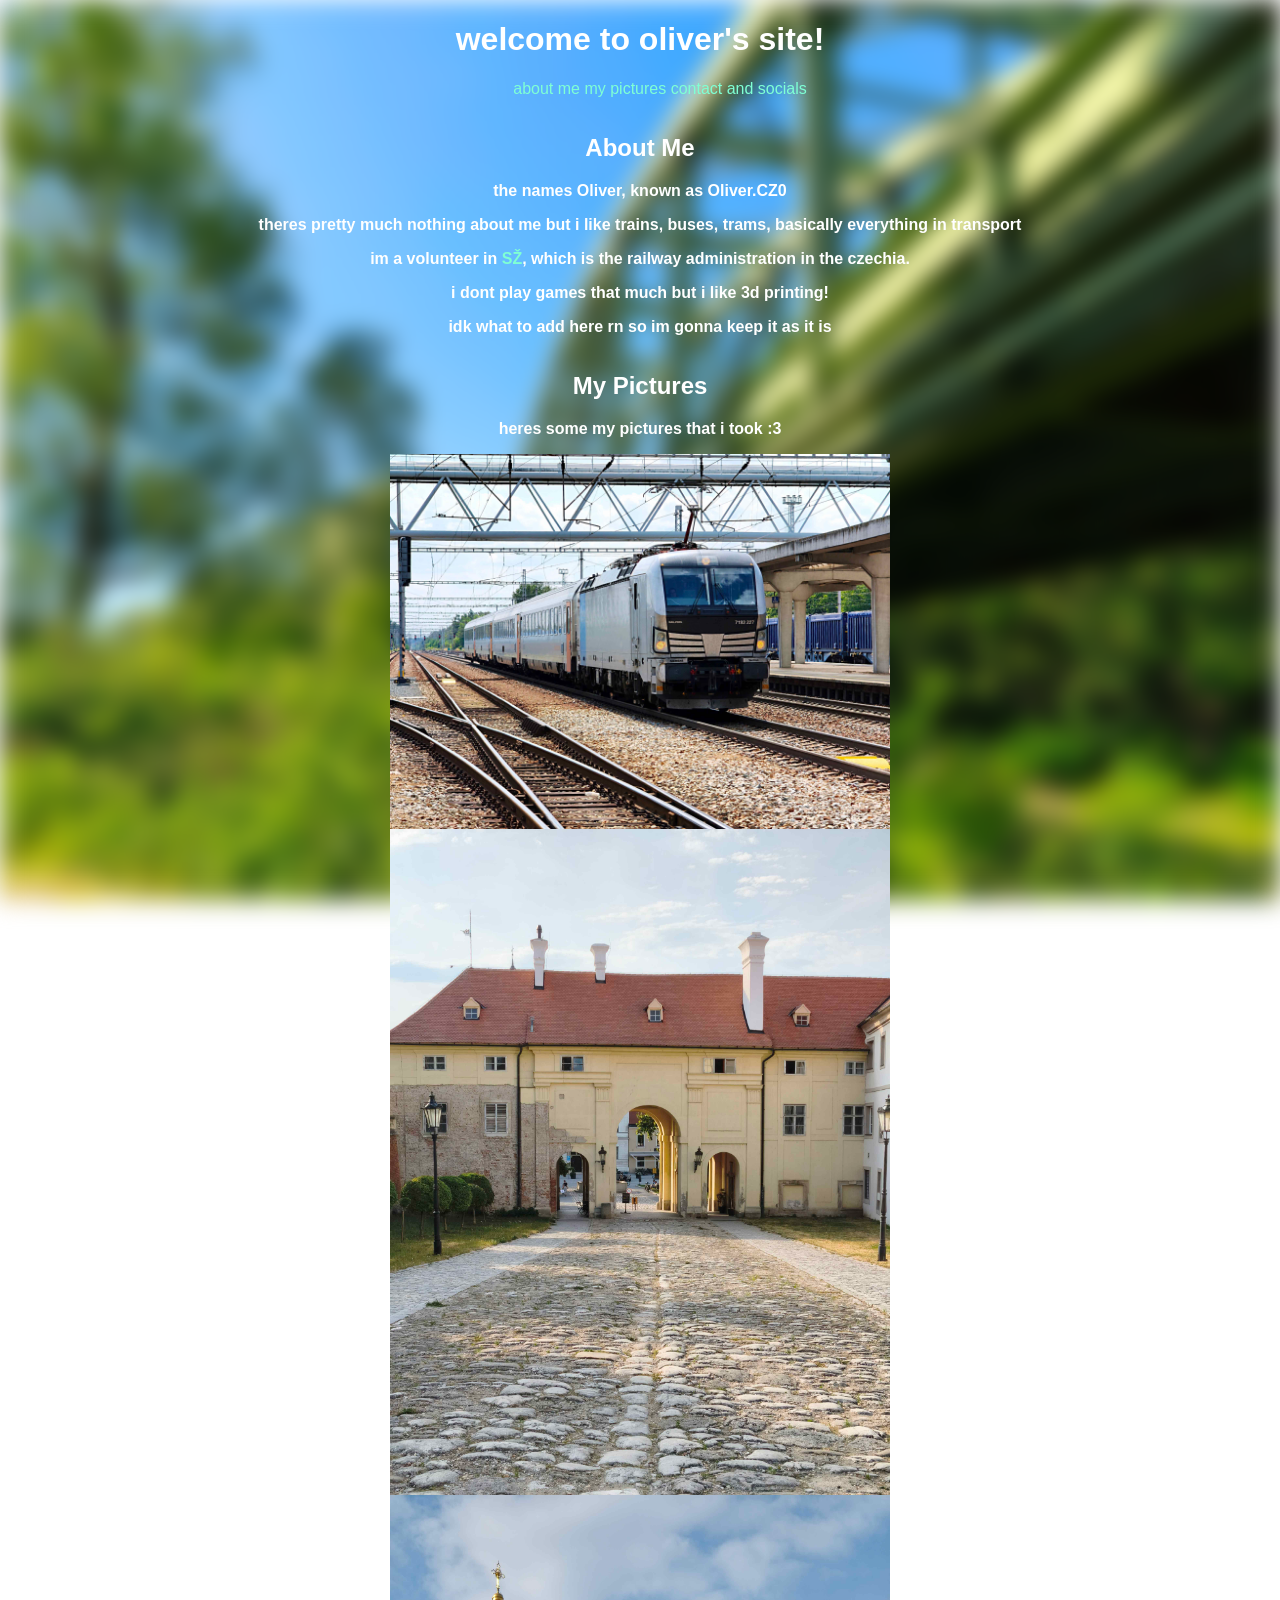
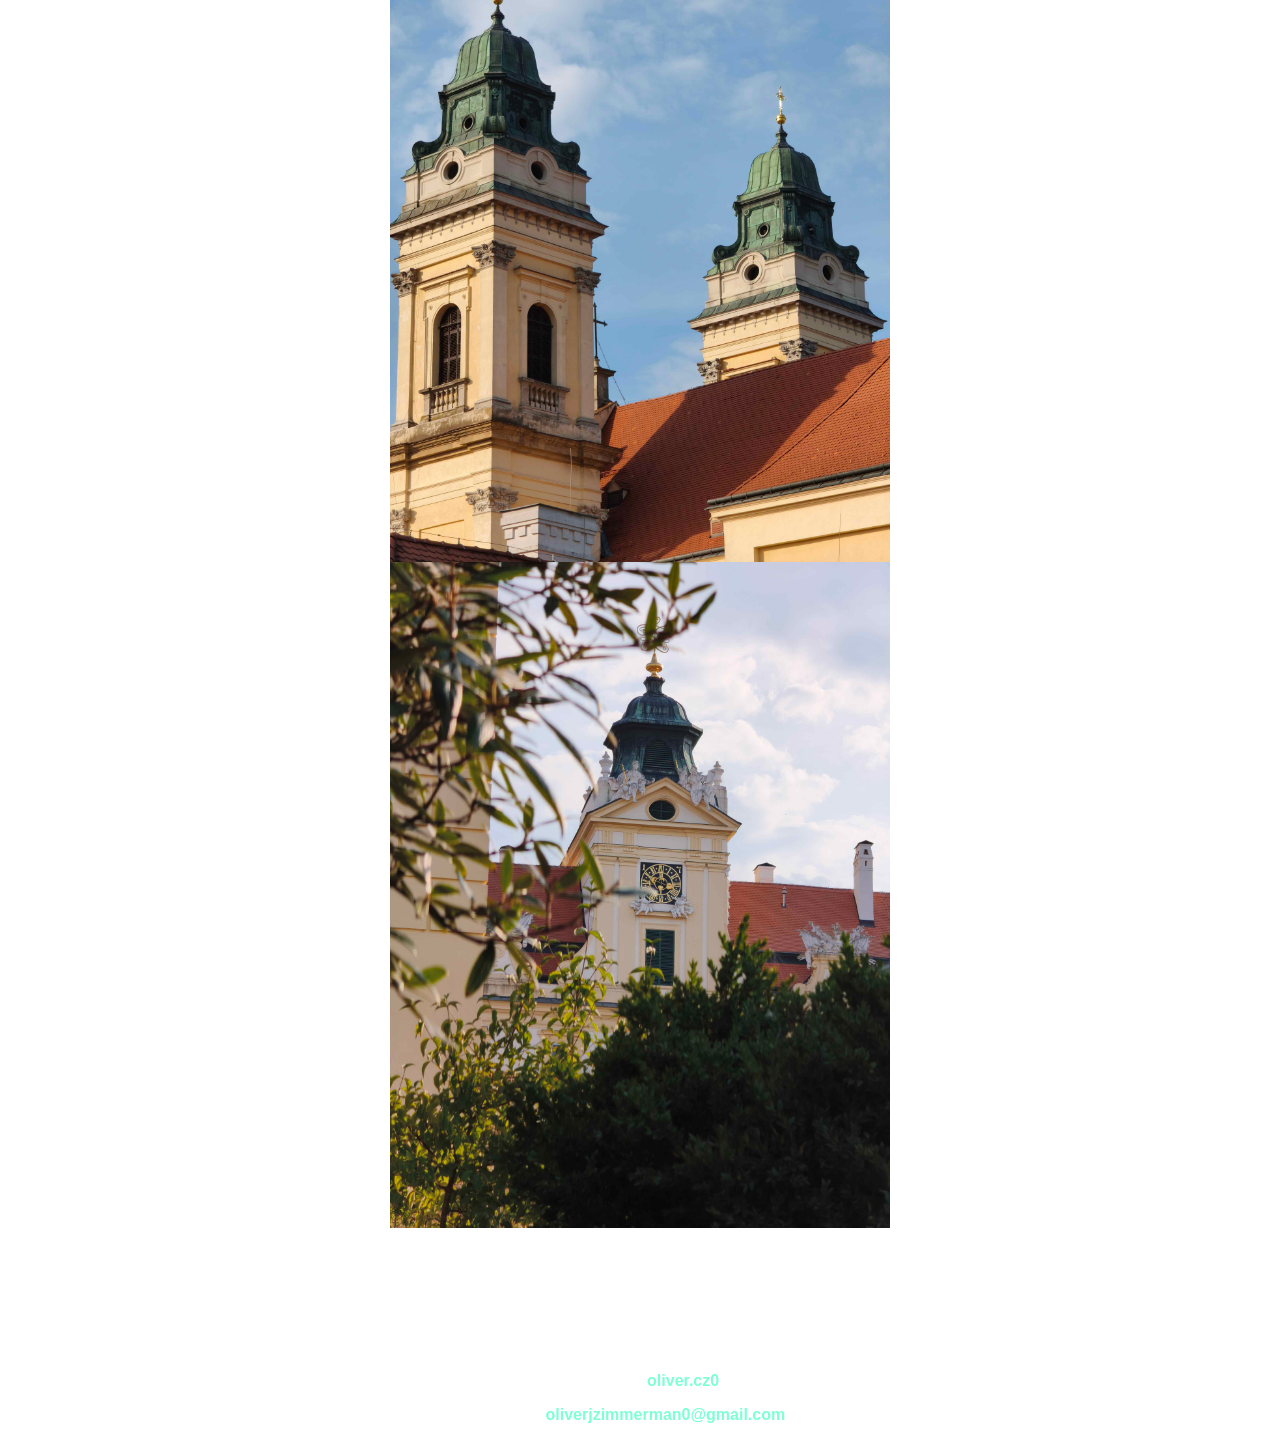
==== index.html @ f642ba24 "Rename Untitled-1.html to index.html" ====
<html>
<head>
    <title>Oliver.CZ0</title>
</head>
<body>
<header>  
<h1><b>welcome to oliver's site!</b></h1>
<link rel="stylesheet" href="something.css">
<nav>
    <ul>
    <a href="#about">about me</a>    
    <a href="#pictures">my pictures</a>
    <a href="#contact">contact and socials</a>
    </ul>
</nav>
</header>
<section id="about">
  <h2>About Me</h2>
  <p> <b> the names Oliver, known as Oliver.CZ0 <b></p>
  <p> theres pretty much nothing about me but i like trains, buses, trams, basically everything in transport</p>
  <p> im a volunteer in <a href="https://www.spravazeleznic.cz/">SŽ</a>, which is the railway administration in the czechia.</p>
  <p> i dont play games that much but i like 3d printing!</p>
  <p> idk what to add here rn so im gonna keep it as it is</p>
</section>

<section id="pictures">
  <h2>My Pictures</h2>
  <p>heres some my pictures that i took :3</p>
  <img src="levectron.jpg" alt="a leo express train arriving to Hodonín (my hometown)" width="500">
  <img src="MVIMG_20260716_181721.jpg" alt="a rockroad in Valtice that leads to the square" width="500">
  <img src="MVIMG_20260716_181803_1.jpg" alt="the church of the assumption of the virgin Mary in Valtice" width="500">
  <img src="MVIMG_20260716_182024.jpg" alt="the Valtice castle" width="500">
</section>

<section id="contact">
  <h2>Contact and Socials</h2>
  <h6><b> dont sign me up for some websites... this is only for contact purposes</b></h6>
  <p>discord: Oliver.CZ0</p>
  <p>instagram: <a href="https://www.instagram.com/oliver.cz0/">oliver.cz0</a></p>
  <p>email: <a href="mailto:oliverjzimmerman0@gmail.com">oliverjzimmerman0@gmail.com</a></p>
</section>







</body>
</html>
---- something.css ----
body {
  margin: 0;
  min-height: 100vh;
  color: #ffffff;
  position: relative;
  overflow-x: hidden;
  overflow-y: auto;
  font-family: "Comic Sans MS", cursive, sans-serif;
  text-align: center;
  display: flex;
  flex-direction: column;
  justify-content: center;
  align-items: center;
}

img {
  max-width: 100%;
  height: auto;
  display: block;
  margin: 0 auto;
}

a,
 a:visited {
  color: #7fffd4;
  text-decoration: none;
  transition: color 0.2s ease;
}

a:hover,
 a:focus,
 a:active {
  color: #40e0d0;
  text-decoration: underline;
}

body::before {
  content: "";
  position: fixed;
  inset: 0;
  background: url("background.jpg") center/cover no-repeat;
  filter: blur(12px);
  z-index: -1;
}
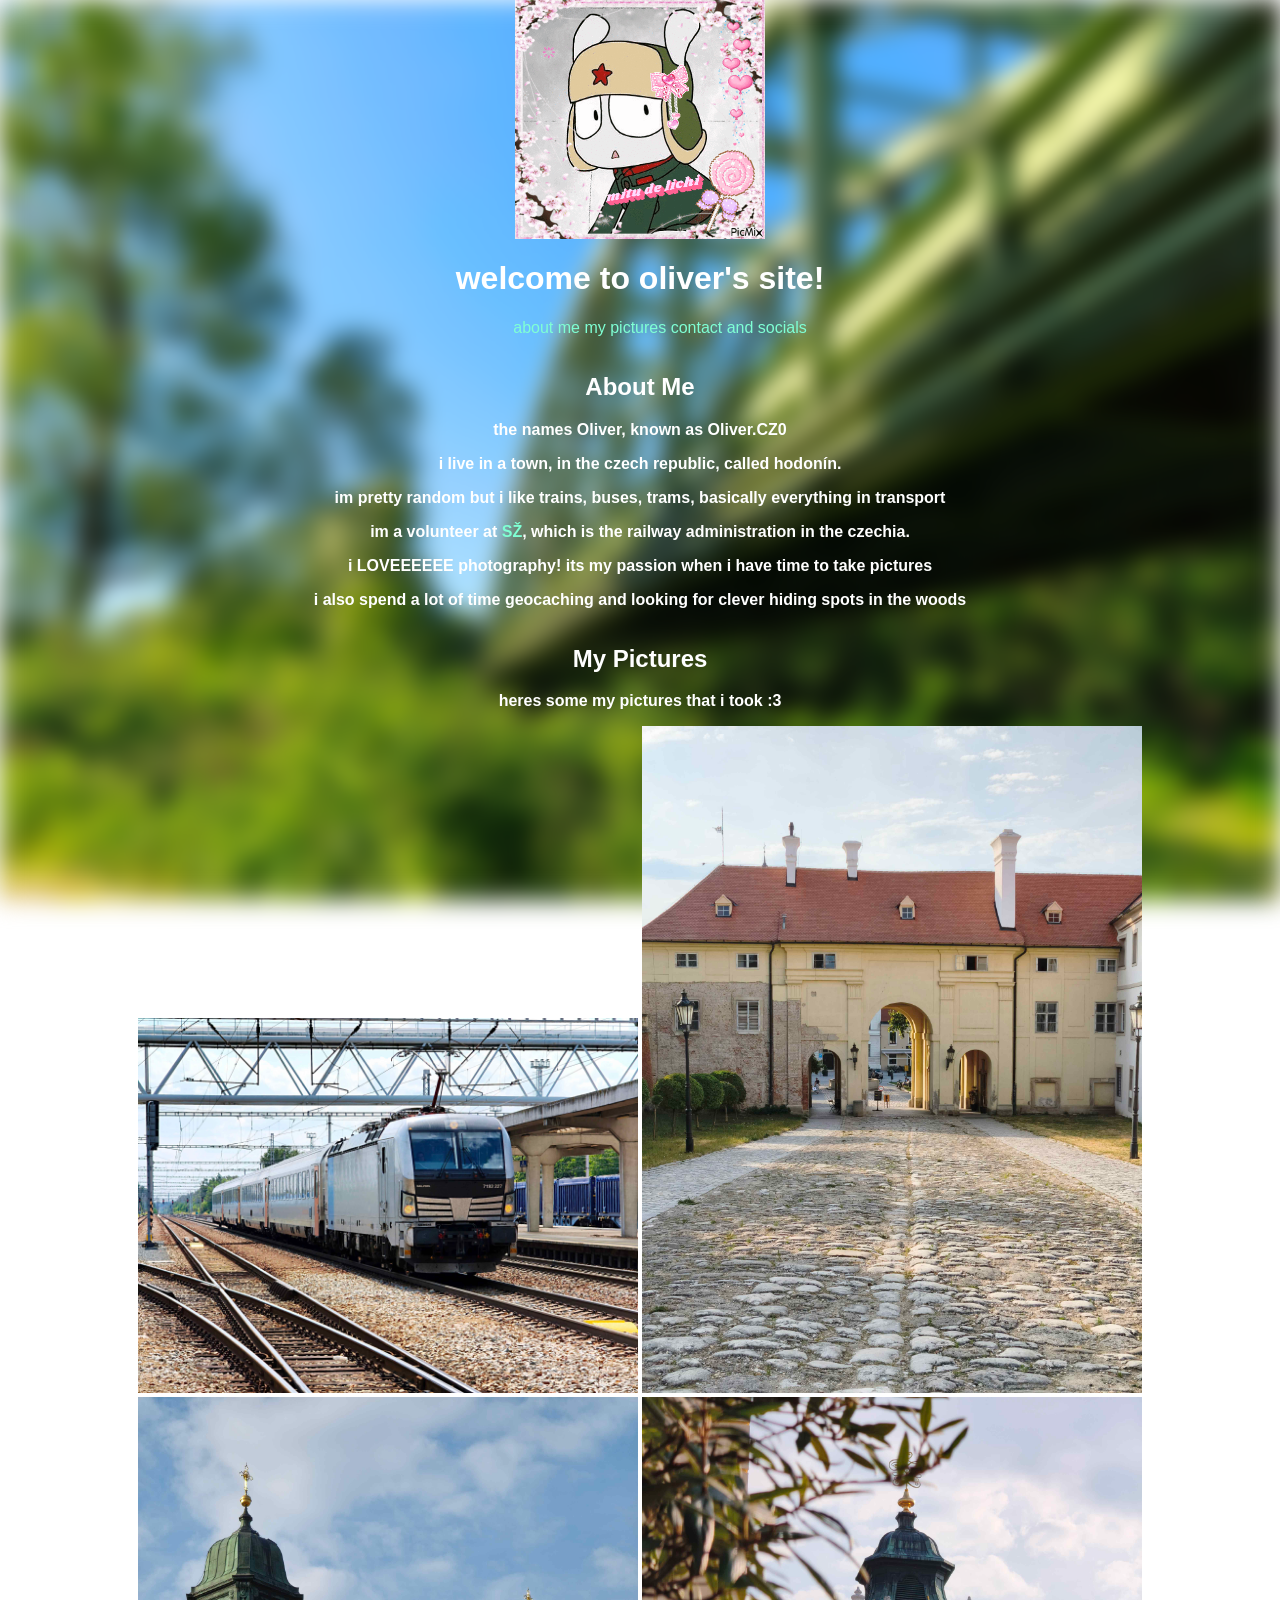
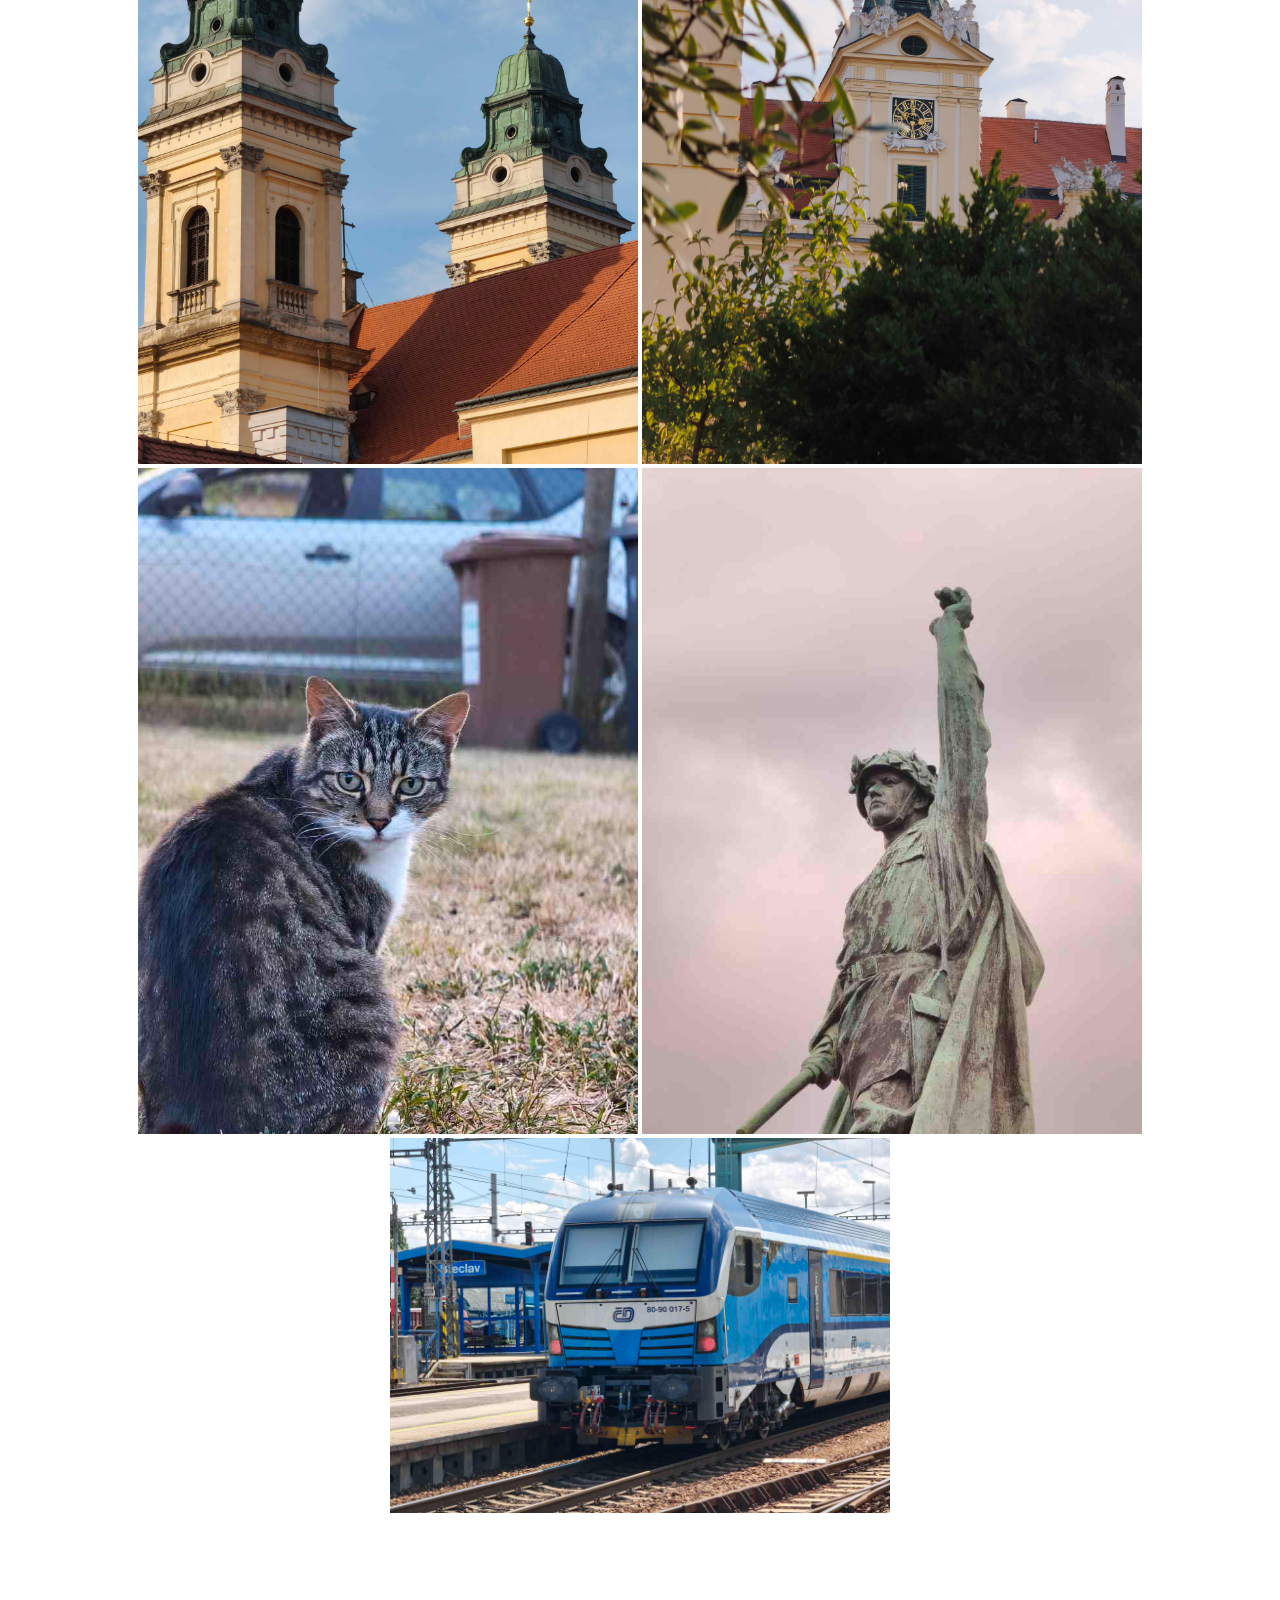
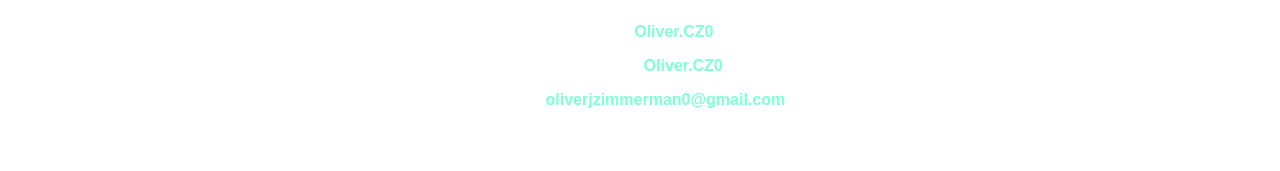
==== commit 50743b83: "Rename Untitled-1.html to index.html" ====
--- a/index.html
+++ b/index.html
@@ -1,9 +1,12 @@
 <html>
 <head>
+  <meta charset="utf-8">
+  <link rel="icon" href="theicon.gif">
     <title>Oliver.CZ0</title>
 </head>
 <body>
-<header>  
+<header> 
+ <img src="theicon.gif" alt="Oliver.CZ0" width="250">
 <h1><b>welcome to oliver's site!</b></h1>
 <link rel="stylesheet" href="something.css">
 <nav>
@@ -17,10 +20,11 @@
 <section id="about">
   <h2>About Me</h2>
   <p> <b> the names Oliver, known as Oliver.CZ0 <b></p>
-  <p> theres pretty much nothing about me but i like trains, buses, trams, basically everything in transport</p>
-  <p> im a volunteer in <a href="https://www.spravazeleznic.cz/">SŽ</a>, which is the railway administration in the czechia.</p>
-  <p> i dont play games that much but i like 3d printing!</p>
-  <p> idk what to add here rn so im gonna keep it as it is</p>
+  <p> i live in a town, in the czech republic, called hodonín.</p>
+  <p> im pretty random but i like trains, buses, trams, basically everything in transport</p>
+  <p> im a volunteer at <a href="https://www.spravazeleznic.cz/">SŽ</a>, which is the railway administration in the czechia.</p>
+  <p> i LOVEEEEEE photography! its my passion when i have time to take pictures</p>
+  <p> i also spend a lot of time geocaching and looking for clever hiding spots in the woods </p>
 </section>
 
 <section id="pictures">
@@ -30,21 +34,19 @@
   <img src="MVIMG_20260716_181721.jpg" alt="a rockroad in Valtice that leads to the square" width="500">
   <img src="MVIMG_20260716_181803_1.jpg" alt="the church of the assumption of the virgin Mary in Valtice" width="500">
   <img src="MVIMG_20260716_182024.jpg" alt="the Valtice castle" width="500">
+  <img src="thekocka.jpg" alt="my aunts cat :3" width="500">
+  <img src="thething.jpg" alt="the Red Army Memorial in Brno." width="500">
+  <img src="thecomfort.jpg" alt="comfortjet from ČD at Břeclav" width="500">
 </section>
 
 <section id="contact">
   <h2>Contact and Socials</h2>
   <h6><b> dont sign me up for some websites... this is only for contact purposes</b></h6>
-  <p>discord: Oliver.CZ0</p>
-  <p>instagram: <a href="https://www.instagram.com/oliver.cz0/">oliver.cz0</a></p>
+  <p>discord: <a href="https://discord.com/users/670575036012429342">Oliver.CZ0</a></p>
+  <p>instagram: <a href="https://www.instagram.com/oliver.cz0/">Oliver.CZ0</a></p>
   <p>email: <a href="mailto:oliverjzimmerman0@gmail.com">oliverjzimmerman0@gmail.com</a></p>
 </section>
 
-
-
-
-
-
-
+<h6> copyright © 2026 Oliver.CZ0 </h6> 
 </body>
 </html>       
--- a/something.css
+++ b/something.css
@@ -5,7 +5,7 @@
   position: relative;
   overflow-x: hidden;
   overflow-y: auto;
-  font-family: "Comic Sans MS", cursive, sans-serif;
+  font-family: "Comic Sans MS", arial, sans-serif;
   text-align: center;
   display: flex;
   flex-direction: column;
@@ -13,18 +13,10 @@
   align-items: center;
 }
 
-img {
-  max-width: 100%;
-  height: auto;
-  display: block;
-  margin: 0 auto;
-}
-
 a,
  a:visited {
   color: #7fffd4;
   text-decoration: none;
-  transition: color 0.2s ease;
 }
 
 a:hover,
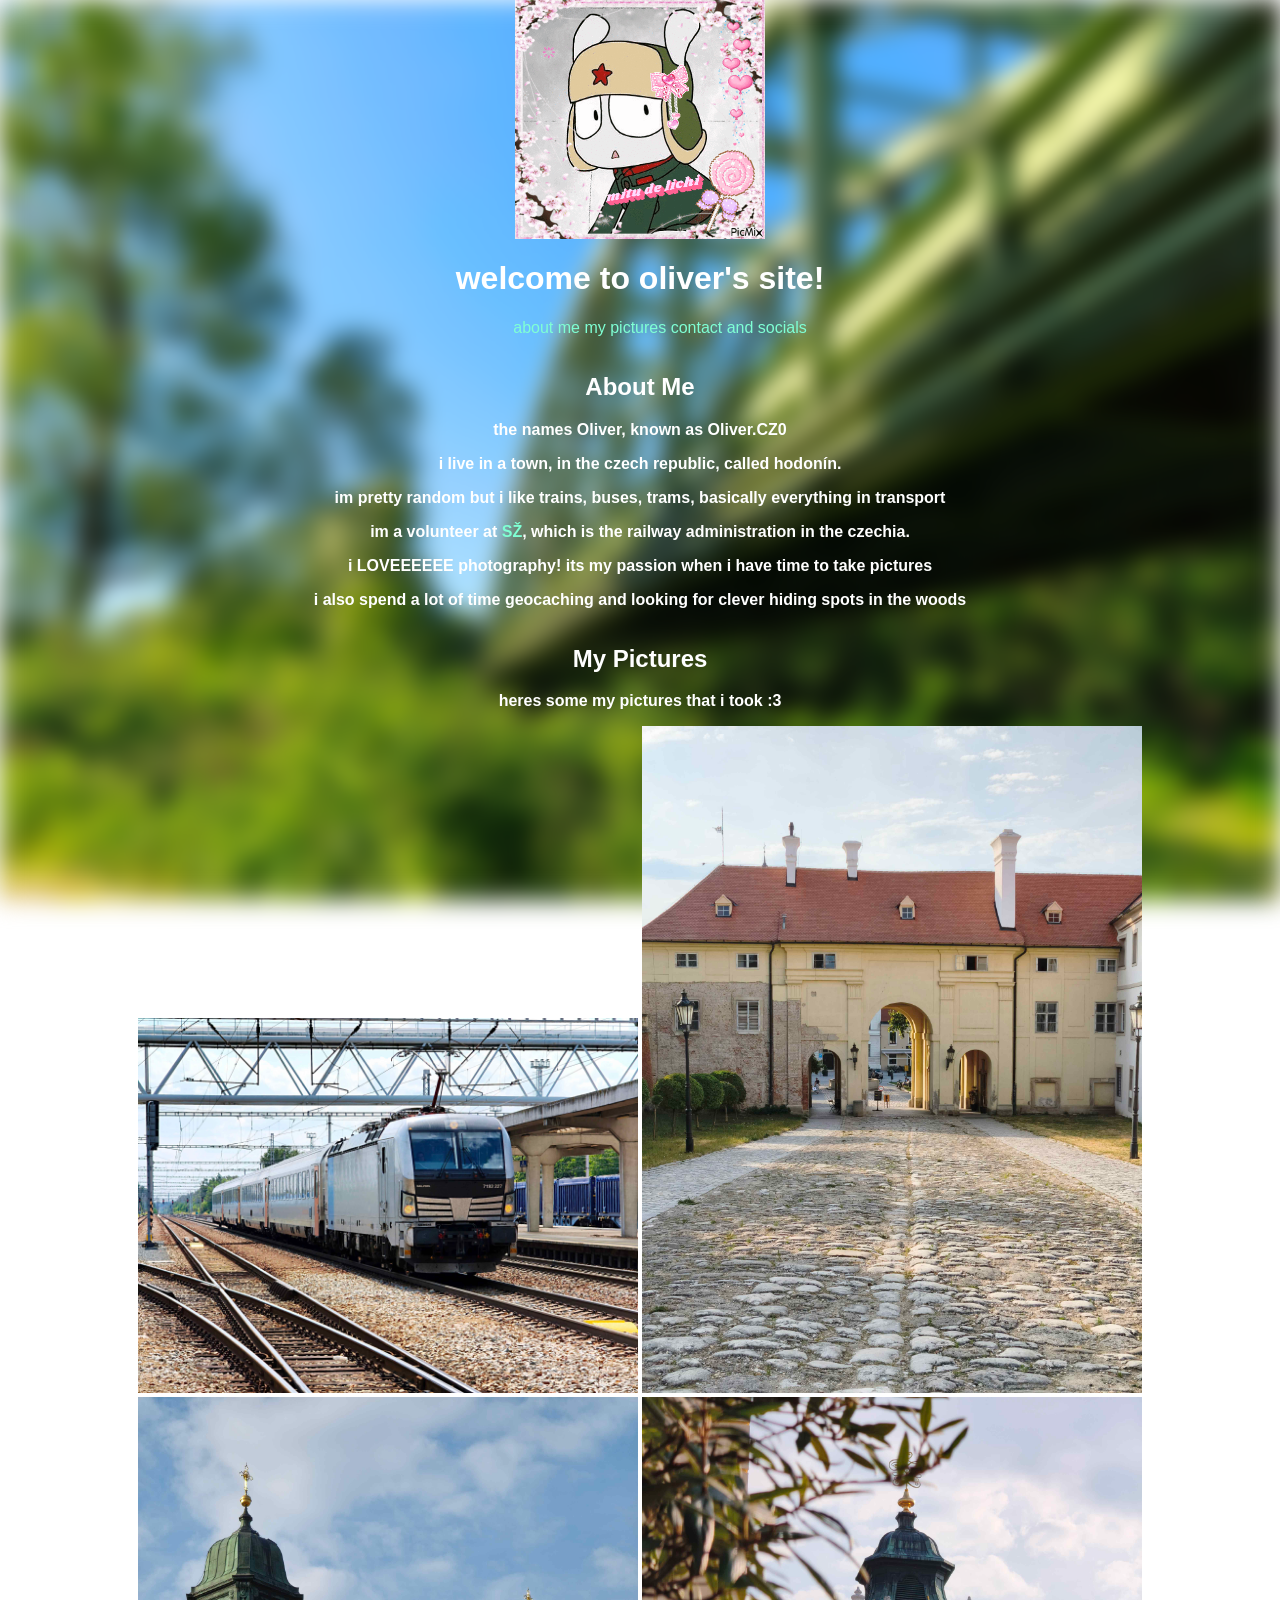
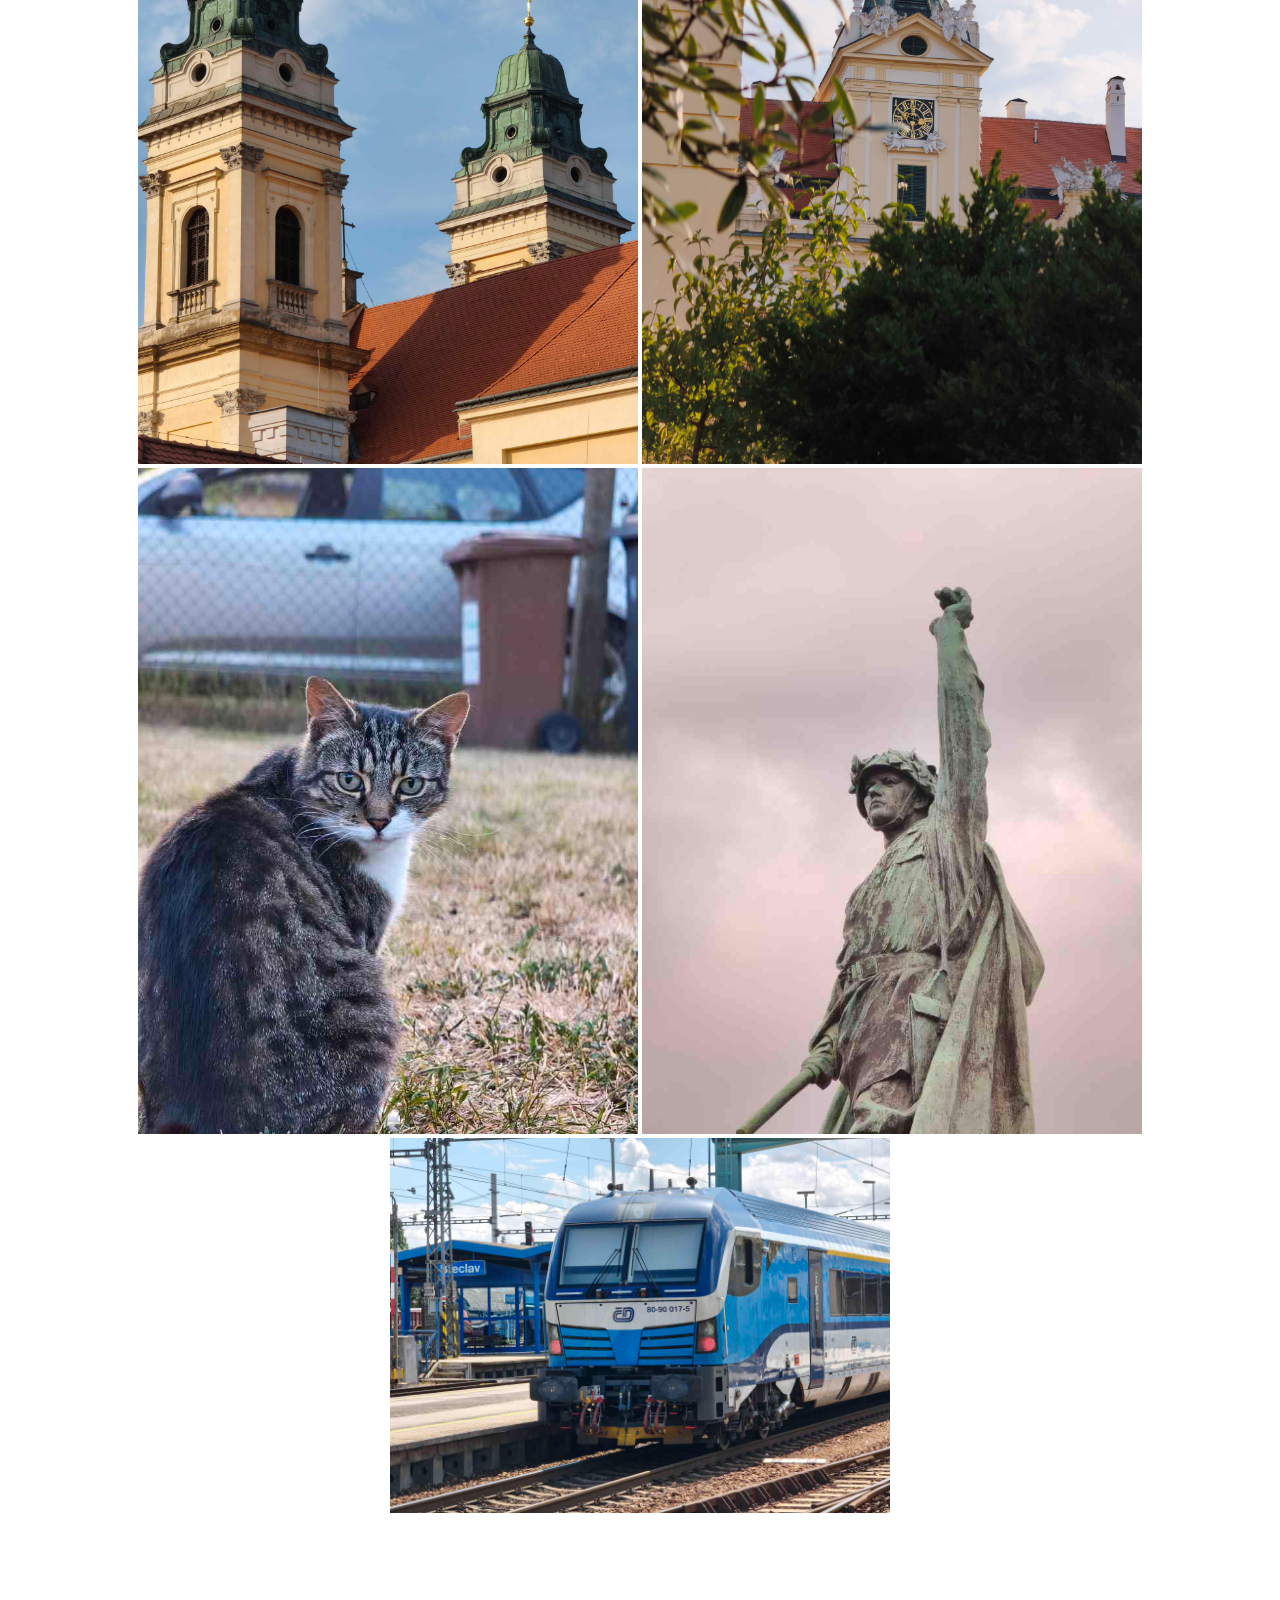
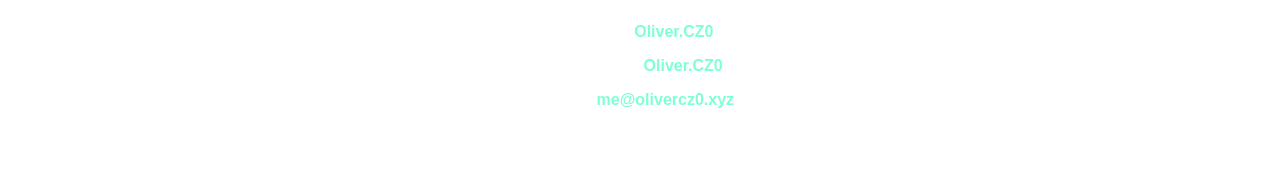
==== commit 2a516a22: "Add files via upload" ====
--- a/index.html
+++ b/index.html
@@ -44,9 +44,9 @@
   <h6><b> dont sign me up for some websites... this is only for contact purposes</b></h6>
   <p>discord: <a href="https://discord.com/users/670575036012429342">Oliver.CZ0</a></p>
   <p>instagram: <a href="https://www.instagram.com/oliver.cz0/">Oliver.CZ0</a></p>
-  <p>email: <a href="mailto:oliverjzimmerman0@gmail.com">oliverjzimmerman0@gmail.com</a></p>
+  <p>email: <a href="mailto:me@olivercz0.xyz">me@olivercz0.xyz</a></p>
 </section>
 
 <h6> copyright © 2026 Oliver.CZ0 </h6> 
 </body>
-</html>       
+</html>       
